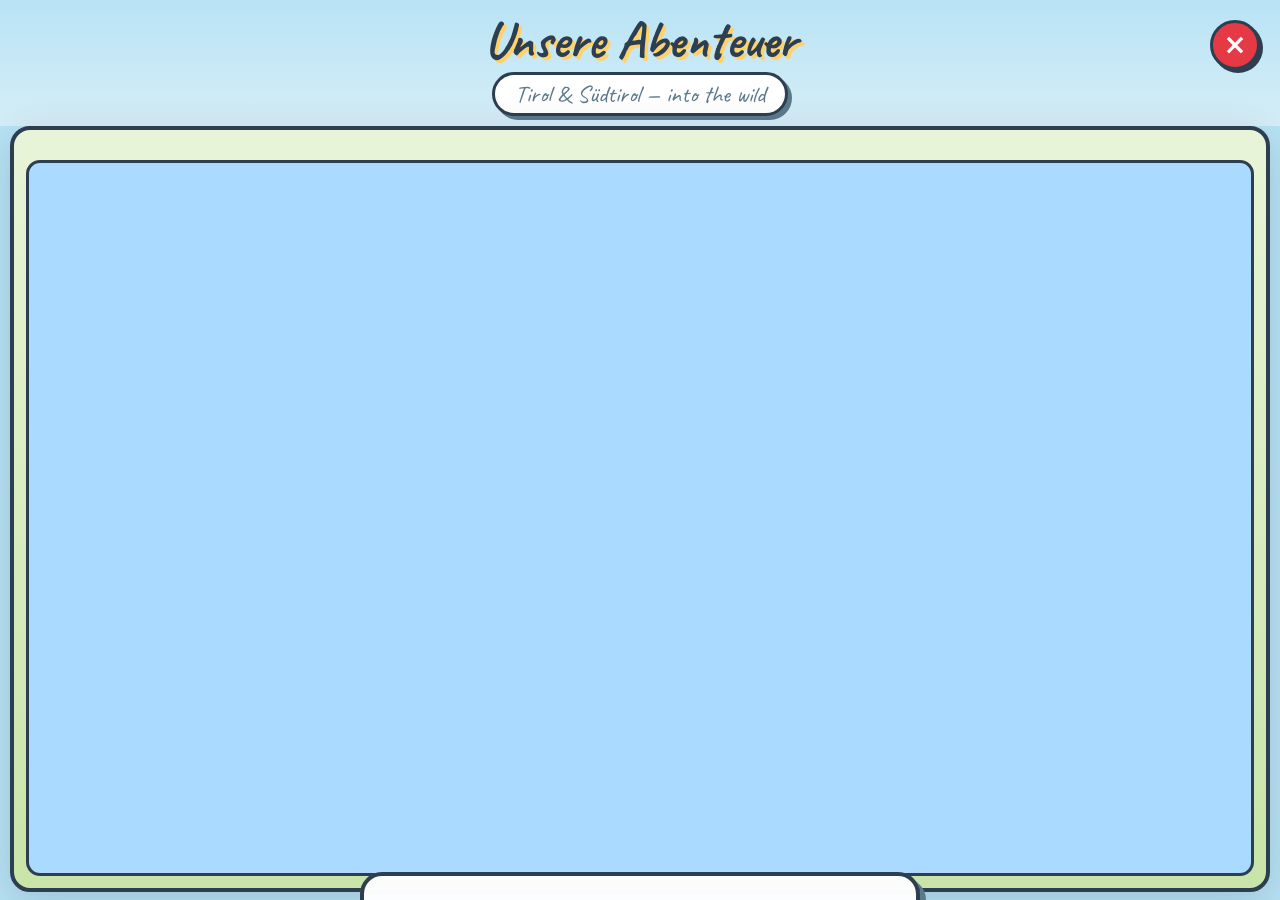
==== index.html @ 670a4014 "Add files via upload" ====
<!DOCTYPE html>
<html lang="de">
<head>
  <meta charset="UTF-8">
  <meta name="viewport" content="width=device-width, initial-scale=1.0">
  <title>Unsere Abenteuer – Tirol & Südtirol</title>
  <style>
    body {
      margin: 0;
      font-family: system-ui, -apple-system, "Segoe UI", Roboto, sans-serif;
      background: #b8e3f5;
      color: #2c3e50;
      min-height: 100vh;
      display: flex;
      align-items: center;
      justify-content: center;
      text-align: center;
    }
    .landing { padding: 30px; }
    .landing h1 { font-size: 30px; margin-bottom: 10px; }
    .landing p { opacity: 0.85; margin-bottom: 24px; }
  </style>
  <link rel="stylesheet" href="abenteuer-widget.css?v=27">
</head>
<body>

  <div class="landing">
    <h1>Unsere Reise durch Tirol &amp; Südtirol</h1>
    <p>Klick auf den Button, um unsere Klassenausflüge interaktiv zu erkunden.</p>
    <button class="ab-widget-trigger">🗺️ Reise ansehen</button>
  </div>

  <script src="abenteuer-data.js?v=27"></script>
  <script src="abenteuer-widget.js?v=27"></script>
  <script>
    window.AbenteuerWidget.init({
      autoOpen: true,                          // Karte öffnet sich direkt beim Laden
      triggerSelector: '.ab-widget-trigger',
      loadFonts: true
    });
  </script>

</body>
</html>
---- abenteuer-widget.css ----
/* ============================================================
   ABENTEUER-WIDGET — Stylesheet
   Alles unter dem Namespace .ab-widget eingegrenzt,
   damit es nicht mit dem Host-Stylesheet kollidiert.
   ============================================================ */

/* Fonts werden aus dem JS dynamisch geladen, aber falls schon vorhanden: */
.ab-widget,
.ab-widget * {
  box-sizing: border-box;
  margin: 0;
  padding: 0;
}

/* ===== Trigger-Button (optional auf der Host-Seite) ===== */
.ab-widget-trigger {
  display: inline-flex;
  align-items: center;
  gap: 10px;
  font-family: 'Patrick Hand', system-ui, sans-serif;
  font-size: 20px;
  background: #ffd166;
  color: #2c3e50;
  padding: 14px 28px;
  border: 3px solid #2c3e50;
  border-radius: 16px;
  box-shadow: 4px 4px 0 #2c3e50;
  cursor: pointer;
  transition: transform 0.1s;
  text-decoration: none;
}
.ab-widget-trigger:hover { transform: translate(-2px, -2px); box-shadow: 6px 6px 0 #2c3e50; }
.ab-widget-trigger:active { transform: translate(2px, 2px); box-shadow: 2px 2px 0 #2c3e50; }

/* ===== Fullscreen-Overlay ===== */
.ab-widget {
  position: fixed;
  inset: 0;
  z-index: 999999;
  background: #b8e3f5;
  font-family: 'Patrick Hand', system-ui, sans-serif;
  color: #2c3e50;
  overflow-y: auto;
  overflow-x: hidden;
  display: none;
}
.ab-widget.ab-open {
  display: flex;
  flex-direction: column;
  animation: ab-fadeIn 0.3s ease;
}
@keyframes ab-fadeIn { from { opacity: 0; } to { opacity: 1; } }

/* Body-Lock, wenn Widget offen */
body.ab-widget-open { overflow: hidden; }

/* ===== Close-Button (oben rechts, immer sichtbar) ===== */
.ab-close-btn {
  position: fixed;
  top: 20px;
  right: 20px;
  width: 50px;
  height: 50px;
  background: #e63946;
  color: white;
  border: 3px solid #2c3e50;
  border-radius: 50%;
  font-size: 28px;
  cursor: pointer;
  font-weight: bold;
  box-shadow: 3px 3px 0 #2c3e50;
  transition: transform 0.15s;
  z-index: 1000000;
  display: flex;
  align-items: center;
  justify-content: center;
  font-family: system-ui, sans-serif;
  line-height: 1;
  padding: 0;
}
.ab-close-btn:hover { transform: scale(1.1); }
.ab-close-btn:active { transform: scale(0.95); }

/* ===== Header ===== */
.ab-widget header {
  order: 1;
  flex-shrink: 0;
  text-align: center;
  padding: 14px 20px 10px;
  background: linear-gradient(180deg, #b8e3f5 0%, #d6eef7 100%);
  position: relative;
}
.ab-widget h1 {
  font-family: 'Caveat', cursive;
  font-size: 52px;
  color: #2c3e50;
  text-shadow: 3px 3px 0 #ffd166;
  line-height: 1;
}
.ab-widget .ab-subtitle {
  font-family: 'Caveat', cursive;
  font-size: 24px;
  color: #5a7a8a;
  background: white;
  display: inline-block;
  padding: 4px 20px;
  border-radius: 30px;
  border: 3px solid #2c3e50;
  margin-top: 6px;
  box-shadow: 4px 4px 0 #5a7a8a;
}

/* ===== Teaser: Berge + Box ===== */
.ab-teaser-wrap {
  order: 3;
  flex-shrink: 0;
  max-width: 1300px;
  margin: 0 auto;
  padding: 10px 60px 30px;
  position: relative;
  z-index: 2;
}
.ab-teaser-wrap img.ab-berge-img {
  width: 100%;
  height: auto;
  display: block;
  filter: drop-shadow(0 6px 8px rgba(44,62,80,0.2));
  pointer-events: none;
}
.ab-teaser-box {
  width: min(560px, 65%);
  margin: -40px auto 0;
  background: rgba(255, 255, 255, 0.96);
  backdrop-filter: blur(4px);
  border: 4px solid #2c3e50;
  border-radius: 22px;
  padding: 22px 28px;
  box-shadow: 6px 6px 0 #5a7a8a;
  position: relative;
  z-index: 3;
}
.ab-teaser-box h2 {
  font-family: 'Caveat', cursive;
  font-size: 38px;
  color: #2c3e50;
  text-align: center;
  line-height: 1;
  margin-bottom: 4px;
  text-shadow: 2px 2px 0 #ffd166;
}
.ab-teaser-box .ab-school-year-wrap { text-align: center; }
.ab-teaser-box .ab-school-year {
  display: inline-block;
  background: #ffd166;
  border: 2px solid #2c3e50;
  border-radius: 16px;
  padding: 2px 14px;
  font-size: 17px;
  color: #2c3e50;
  margin: 4px auto 14px;
}
.ab-teaser-box p {
  font-family: 'Patrick Hand', cursive;
  font-size: 18px;
  line-height: 1.5;
  color: #2c3e50;
  margin-bottom: 8px;
}
.ab-teaser-box p:last-child { margin-bottom: 0; }

/* ===== Map-Karte ===== */
.ab-map-wrapper {
  order: 2;
  flex-shrink: 0;
  max-width: none;
  margin: 0;
  padding: 0 10px 10px;
  display: flex;
  flex-direction: column;
}
.ab-map-card {
  background: linear-gradient(180deg, #e8f4d8 0%, #c8e4a8 100%);
  border-radius: 20px;
  padding: 12px;
  padding-top: 30px;
  box-shadow: 0 10px 40px rgba(44, 62, 80, 0.2);
  border: 4px solid #2c3e50;
  position: relative;
}
.ab-map-svg-container {
  position: relative;
  width: 100%;
  aspect-ratio: 1200/700;
  max-height: calc(100vh - 160px);
  background: linear-gradient(180deg, #d6eef7 0%, #b8e3f5 100%);
  border-radius: 14px;
  overflow: hidden;
  border: 3px solid #2c3e50;
  touch-action: none;
  cursor: grab;
}

/* ===== Echte Karte (Leaflet) ===== */
.ab-leaflet-map {
  width: 100%;
  aspect-ratio: 1200/700;
  max-height: calc(100vh - 160px);
  border-radius: 14px;
  overflow: hidden;
  border: 3px solid #2c3e50;
  background: #aadaff;
}
.ab-leaflet-pin { background: none; border: none; }
.ab-leaflet-pin svg { filter: drop-shadow(1px 3px 2px rgba(0,0,0,0.3)); }
.ab-leaflet-label {
  background: rgba(255,255,255,0.92);
  border: 2px solid #2c3e50;
  border-radius: 10px;
  padding: 2px 8px;
  font-family: 'Caveat', cursive;
  font-weight: 700;
  font-size: 16px;
  color: #2c3e50;
  box-shadow: 2px 2px 0 rgba(44,62,80,0.25);
  white-space: nowrap;
}
.ab-leaflet-label.leaflet-tooltip-top::before { border-top-color: #2c3e50; }
.ab-map-svg-container.ab-panning { cursor: grabbing; }
.ab-map-svg-inner { width: 100%; height: 100%; }
.ab-map-svg-inner svg { width: 100%; height: 100%; display: block; }

/* Zoom-Controls */
.ab-zoom-controls {
  position: absolute;
  bottom: 15px;
  right: 15px;
  display: flex;
  flex-direction: column;
  gap: 8px;
  z-index: 10;
}
.ab-zoom-btn {
  width: 44px;
  height: 44px;
  background: white;
  border: 3px solid #2c3e50;
  border-radius: 12px;
  font-size: 24px;
  font-weight: 700;
  cursor: pointer;
  box-shadow: 3px 3px 0 #2c3e50;
  color: #2c3e50;
  font-family: 'Patrick Hand', cursive;
  line-height: 1;
  transition: transform 0.1s;
  user-select: none;
  padding: 0;
}
.ab-zoom-btn:active { transform: translate(2px, 2px); box-shadow: 1px 1px 0 #2c3e50; }
.ab-zoom-btn:hover { background: #ffd166; }

/* ===== Karten-Elemente ===== */
.ab-tirol-shape {
  fill: #a8d68a;
  stroke: #2c3e50;
  stroke-width: 2.5;
  stroke-linejoin: round;
  filter: drop-shadow(3px 5px 0 rgba(44,62,80,0.15));
}
.ab-suedtirol-shape {
  fill: #f0d896;
  stroke: #2c3e50;
  stroke-width: 2.5;
  stroke-linejoin: round;
  filter: drop-shadow(3px 5px 0 rgba(44,62,80,0.15));
}

.ab-pin-group { cursor: pointer; }
.ab-pin-shape { transition: transform 0.3s ease; transform-origin: 0 0; transform-box: fill-box; }
.ab-pin-group:hover .ab-pin-shape { transform: translate(0, -6px) scale(1.08); }
.ab-pin-number {
  font-family: 'Caveat', cursive;
  font-size: 22px;
  font-weight: 700;
  fill: #2c3e50;
  pointer-events: none;
  user-select: none;
  transition: transform 0.3s ease;
}
.ab-pin-group:hover .ab-pin-number {
  transform: translateY(-6px) scale(1.08);
  transform-origin: 0 0;
  transform-box: fill-box;
}
.ab-pin-label {
  font-family: 'Caveat', cursive;
  font-size: 24px;
  fill: #2c3e50;
  font-weight: 700;
  pointer-events: none;
  user-select: none;
  paint-order: stroke;
  stroke: white;
  stroke-width: 5px;
  stroke-linejoin: round;
}

@keyframes ab-dropPin {
  0%   { transform: translateY(-200px) scale(0.5); opacity: 0; }
  60%  { transform: translateY(10px) scale(1.1); opacity: 1; }
  80%  { transform: translateY(-5px) scale(0.95); }
  100% { transform: translateY(0) scale(1); }
}
.ab-pin-drop {
  animation: ab-dropPin 0.7s cubic-bezier(0.34, 1.56, 0.64, 1) both;
  transform-origin: 0 0;
  transform-box: fill-box;
}

.ab-route-path {
  fill: none;
  stroke: #d4691a;
  stroke-width: 4;
  stroke-dasharray: 10 8;
  stroke-linecap: round;
  opacity: 0.7;
  animation: ab-dash 1s linear infinite;
}
@keyframes ab-dash { to { stroke-dashoffset: -18; } }

/* ===== Station-Modal ===== */
.ab-modal-overlay {
  position: fixed;
  inset: 0;
  background: rgba(44, 62, 80, 0.7);
  backdrop-filter: blur(5px);
  display: none;
  align-items: center;
  justify-content: center;
  z-index: 1000001;
  padding: 20px;
}
.ab-modal-overlay.ab-show { display: flex; animation: ab-fadeIn 0.3s; }
.ab-modal {
  background: white;
  border-radius: 25px;
  max-width: 900px;
  width: 100%;
  max-height: 90vh;
  overflow-y: auto;
  border: 4px solid #2c3e50;
  box-shadow: 8px 8px 0 #5a7a8a;
  animation: ab-pop 0.4s cubic-bezier(0.34, 1.56, 0.64, 1);
  position: relative;
}
@keyframes ab-pop {
  0%   { transform: scale(0.5); opacity: 0; }
  100% { transform: scale(1); opacity: 1; }
}
.ab-modal-header {
  padding: 25px 30px;
  border-bottom: 3px dashed #2c3e50;
  position: relative;
}
.ab-modal-emoji { font-size: 60px; }
.ab-modal-title {
  font-family: 'Caveat', cursive;
  font-size: 48px;
  color: #2c3e50;
  line-height: 1.1;
  margin: 5px 0;
}
.ab-modal-subtitle {
  font-size: 20px;
  color: #5a7a8a;
}
.ab-modal-date {
  display: inline-block;
  background: #ffd166;
  padding: 4px 16px;
  border-radius: 20px;
  border: 2px solid #2c3e50;
  font-size: 18px;
  margin-top: 8px;
}
.ab-modal-close-btn {
  position: absolute;
  top: 20px;
  right: 20px;
  width: 44px;
  height: 44px;
  background: #e63946;
  color: white;
  border: 3px solid #2c3e50;
  border-radius: 50%;
  font-size: 24px;
  cursor: pointer;
  font-weight: bold;
  box-shadow: 3px 3px 0 #2c3e50;
  transition: transform 0.15s;
  font-family: system-ui, sans-serif;
  line-height: 1;
  padding: 0;
}
.ab-modal-close-btn:hover { transform: scale(1.1); }
.ab-modal-body { padding: 25px 30px 30px; }
.ab-modal-desc {
  font-size: 22px;
  line-height: 1.5;
  color: #333;
  background: #f4f1e8;
  padding: 20px;
  border-radius: 15px;
  border-left: 6px solid #ffd166;
  margin-bottom: 20px;
}
.ab-photo-grid {
  display: grid;
  grid-template-columns: repeat(3, 1fr);
  gap: 12px;
}
.ab-photo {
  aspect-ratio: 4/3;
  overflow: hidden;
  border-radius: 12px;
  border: 3px solid #2c3e50;
  cursor: pointer;
  box-shadow: 3px 3px 0 #5a7a8a;
  transition: transform 0.2s;
}
.ab-photo:hover { transform: translateY(-3px) rotate(-1deg); }
.ab-photo img { width: 100%; height: 100%; object-fit: cover; }

/* ===== Kinder-Zitate ===== */
.ab-quote-row {
  grid-column: 1 / -1;
  display: flex;
  flex-wrap: wrap;
  gap: 12px;
  margin: 4px 0;
}
.ab-quote {
  flex: 1 1 200px;
  background: #f5f5f5;
  border-left: 5px solid #b0b0b0;
  border-radius: 0 12px 12px 0;
  margin: 0;
  padding: 12px 16px;
  font-family: 'Caveat', cursive;
  font-size: 19px;
  color: #2c3e50;
  line-height: 1.4;
  box-shadow: 2px 2px 0 rgba(0,0,0,0.08);
}
.ab-quote-frage {
  display: block;
  margin-bottom: 6px;
  font-family: 'Patrick Hand', cursive;
  font-style: italic;
  font-size: 16px;
  color: #5a7a8a;
}
.ab-quote-cite {
  display: block;
  margin-top: 6px;
  font-family: 'Patrick Hand', cursive;
  font-style: normal;
  font-size: 15px;
  color: #8a8a8a;
  text-align: right;
}


/* ===== Lightbox für Einzelfotos ===== */
.ab-lightbox {
  position: fixed;
  inset: 0;
  background: rgba(0,0,0,0.95);
  display: none;
  align-items: center;
  justify-content: center;
  z-index: 1000002;
  cursor: pointer;
  padding: 20px;
}
.ab-lightbox.ab-show { display: flex; animation: ab-fadeIn 0.3s; }
.ab-lightbox img {
  max-width: 95vw;
  max-height: 95vh;
  border-radius: 8px;
  border: 4px solid white;
}
.ab-lb-prev, .ab-lb-next {
  position: absolute;
  top: 50%;
  transform: translateY(-50%);
  background: none;
  border: none;
  font-size: 56px;
  line-height: 1;
  cursor: pointer;
  color: white;
  text-shadow: 0 2px 6px rgba(0,0,0,0.6);
  z-index: 2;
  padding: 0 12px;
  opacity: 0.85;
  transition: opacity 0.2s;
}
.ab-lb-prev:hover, .ab-lb-next:hover { opacity: 1; }
.ab-lb-prev { left: 8px; }
.ab-lb-next { right: 8px; }
.ab-lb-counter {
  position: absolute;
  bottom: 20px;
  left: 50%;
  transform: translateX(-50%);
  color: white;
  font-family: 'Caveat', cursive;
  font-size: 22px;
  background: rgba(0,0,0,0.5);
  padding: 4px 16px;
  border-radius: 14px;
  pointer-events: none;
}

/* ===== Responsive ===== */
@media (max-width: 900px) {
  /* Reihenfolge: Header → Karte → Teaser */
  .ab-widget,
  .ab-widget.ab-open {
    display: flex;
    flex-direction: column;
  }
  .ab-widget header { order: 1; }
  .ab-map-wrapper   { order: 2; }
  .ab-teaser-wrap   { order: 3; }

  .ab-widget h1 { font-size: 48px; }
  .ab-widget .ab-subtitle { font-size: 24px; padding: 6px 20px; }
  .ab-teaser-wrap { padding: 0 20px; margin-top: 0; }
  .ab-teaser-wrap img.ab-berge-img { display: none; }
  .ab-teaser-box { width: min(560px, 90%); margin: 16px auto; padding: 18px 20px; }
  .ab-teaser-box h2 { font-size: 30px; }
  .ab-teaser-box p { font-size: 16px; }
  .ab-map-wrapper { padding: 0 10px; }
  .ab-map-card { padding: 15px; padding-top: 30px; border-radius: 20px; }
  .ab-modal-title { font-size: 32px; }
  .ab-modal-emoji { font-size: 40px; }
  .ab-modal-desc { font-size: 18px; }
  .ab-photo-grid { grid-template-columns: repeat(2, 1fr); }
  .ab-pin-label { font-size: 24px; }
  .ab-close-btn { width: 44px; height: 44px; top: 15px; right: 15px; font-size: 22px; }
}

@media (max-width: 500px) {
  /* Layout-Reihenfolge: Header → Karte → Teaser */
  .ab-widget,
  .ab-widget.ab-open {
    display: flex;
    flex-direction: column;
  }
  .ab-widget header   { order: 1; padding: 12px 15px 4px; }
  .ab-map-wrapper     { order: 2; }
  .ab-teaser-wrap     { order: 3; }

  .ab-widget h1 { font-size: 32px; }
  .ab-widget .ab-subtitle { font-size: 17px; padding: 4px 14px; }

  /* Karte */
  .ab-map-wrapper { padding: 0 8px; margin-top: 8px; }
  .ab-map-card { padding: 10px; padding-top: 20px; border-radius: 16px; }


  /* Teaser unterhalb der Karte — kompakt, ohne Bergbild */
  .ab-teaser-wrap { padding: 12px 12px 20px; margin: 0; }
  .ab-teaser-wrap img.ab-berge-img { display: none; }
  .ab-teaser-box {
    width: 100%;
    margin: 0 auto;
    padding: 14px 16px;
    box-sizing: border-box;
  }
  .ab-teaser-box h2 { font-size: 22px; margin-bottom: 2px; }
  .ab-teaser-box .ab-school-year { font-size: 14px; padding: 2px 10px; margin-bottom: 10px; }
  .ab-teaser-box p { display: block; font-size: 14px; line-height: 1.4; }

  /* Modal */
  .ab-modal-header { padding: 20px; padding-top: 60px; }
  .ab-modal-body { padding: 20px; }
  .ab-photo-grid { grid-template-columns: repeat(2, 1fr); gap: 8px; }
  .ab-zoom-btn { width: 38px; height: 38px; font-size: 20px; }
  .ab-pin-label { font-size: 18px; }
}
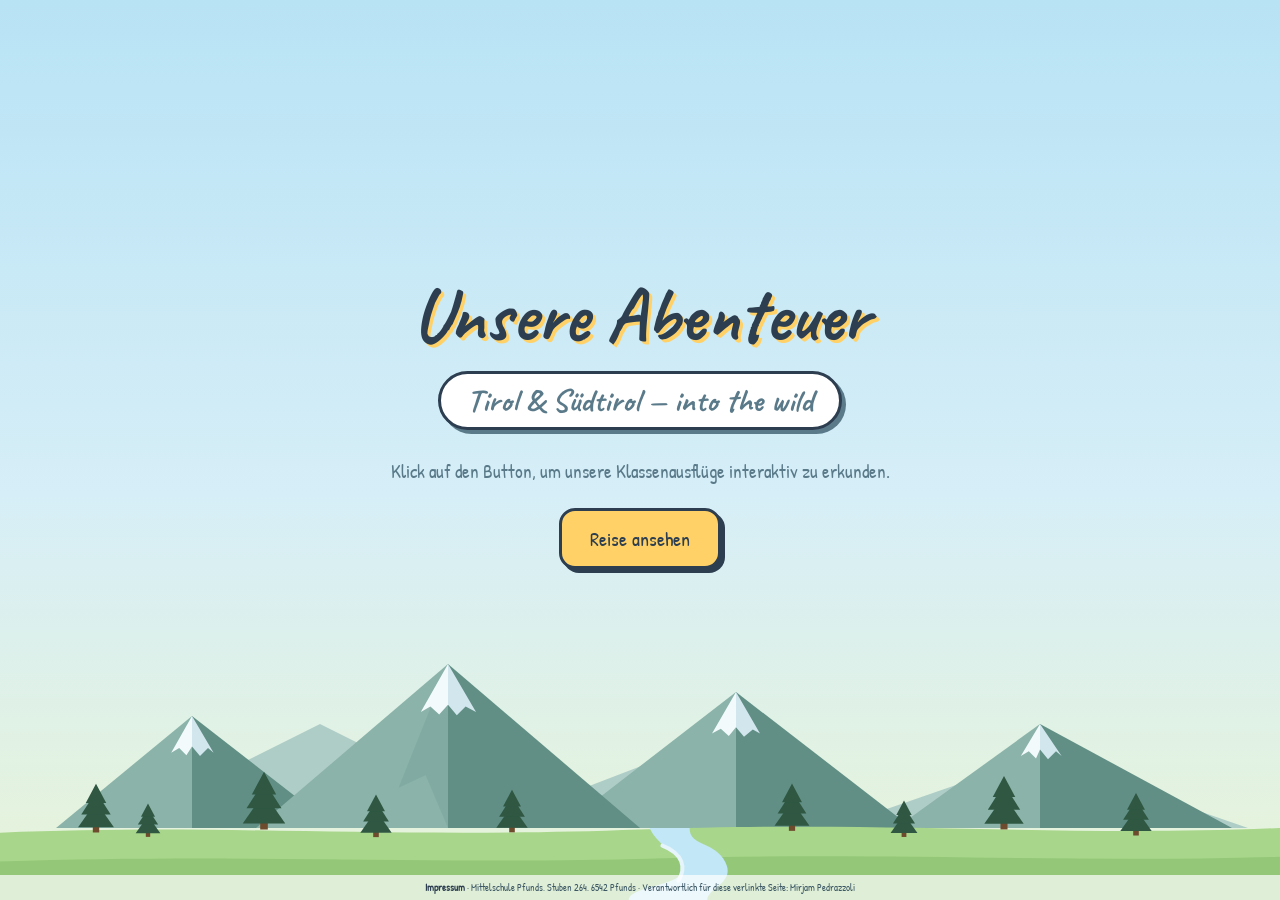
==== commit cfa20056: "Add files via upload" ====
--- a/index.html
+++ b/index.html
@@ -3,40 +3,171 @@
 <head>
   <meta charset="UTF-8">
   <meta name="viewport" content="width=device-width, initial-scale=1.0">
+  <meta name="robots" content="noindex, nofollow">
   <title>Unsere Abenteuer – Tirol & Südtirol</title>
+
+  <!-- Handschrift-Fonts (wie im Widget) -->
+  <link rel="preconnect" href="https://fonts.googleapis.com">
+  <link rel="preconnect" href="https://fonts.gstatic.com" crossorigin>
+  <link href="https://fonts.googleapis.com/css2?family=Caveat:wght@600;700&family=Patrick+Hand&display=swap" rel="stylesheet">
+
   <style>
+    html, body { height: 100%; }
     body {
       margin: 0;
-      font-family: system-ui, -apple-system, "Segoe UI", Roboto, sans-serif;
-      background: #b8e3f5;
+      font-family: 'Patrick Hand', system-ui, -apple-system, sans-serif;
+      background: linear-gradient(180deg, #b8e3f5 0%, #d6eef7 55%, #e8f4d8 100%);
       color: #2c3e50;
       min-height: 100vh;
       display: flex;
+      flex-direction: column;
       align-items: center;
       justify-content: center;
       text-align: center;
+      overflow: hidden;
+      position: relative;
     }
-    .landing { padding: 30px; }
-    .landing h1 { font-size: 30px; margin-bottom: 10px; }
-    .landing p { opacity: 0.85; margin-bottom: 24px; }
+
+    /* Berg-Panorama als Hintergrund — skaliert mit der Breite, wird nie abgeschnitten */
+    .mountains {
+      position: fixed;
+      left: 0; right: 0; bottom: 0;
+      width: 100%;
+      height: auto;
+      z-index: 0;
+      pointer-events: none;
+      display: block;
+    }
+
+    .landing {
+      position: relative;
+      z-index: 2;
+      padding: 30px;
+      margin-bottom: 6vh;
+    }
+    .landing h1 {
+      font-family: 'Caveat', cursive;
+      font-weight: 700;
+      font-size: clamp(44px, 9vw, 76px);
+      color: #2c3e50;
+      text-shadow: 3px 3px 0 #ffd166;
+      line-height: 1;
+      margin: 0 0 18px;
+    }
+    .landing .subtitle {
+      font-family: 'Caveat', cursive;
+      font-weight: 700;
+      font-size: clamp(22px, 4.5vw, 32px);
+      color: #5a7a8a;
+      background: white;
+      display: inline-block;
+      padding: 6px 26px;
+      border-radius: 30px;
+      border: 3px solid #2c3e50;
+      box-shadow: 4px 4px 0 #5a7a8a;
+      margin-bottom: 28px;
+    }
+    .landing .hint {
+      font-size: 19px;
+      color: #5a7a8a;
+      margin: 0 0 24px;
+    }
+
+    /* Impressum-Fußzeile */
+    .impressum {
+      position: fixed;
+      bottom: 0; left: 0; right: 0;
+      z-index: 3;
+      padding: 6px 14px;
+      font-size: 10px;
+      line-height: 1.35;
+      color: #3a5563;
+      background: rgba(255,255,255,0.7);
+      text-align: center;
+    }
+    .impressum strong { color: #2c3e50; }
   </style>
-  <link rel="stylesheet" href="abenteuer-widget.css?v=27">
+
+  <link rel="stylesheet" href="abenteuer-widget.css?v=44">
 </head>
 <body>
 
+  <!-- Berg-Panorama (Flat-Design, breit – wird nie abgeschnitten) -->
+  <svg class="mountains" viewBox="0 0 1600 340" preserveAspectRatio="xMidYMax meet" xmlns="http://www.w3.org/2000/svg">
+    <!-- hintere Berge (heller, Tiefe) -->
+    <polygon points="140,250 400,120 660,250" fill="#aecdc6"/>
+    <polygon points="600,250 860,150 1120,250" fill="#aecdc6"/>
+    <polygon points="1040,250 1300,160 1560,250" fill="#aecdc6"/>
+
+    <!-- LINKER Gipfel -->
+    <polygon points="240,110 70,250 240,250" fill="#8bb3aa"/>
+    <polygon points="240,110 240,250 420,250" fill="#618f85"/>
+    <polygon points="240,110 214,156 224,150 233,159 240,148" fill="#f3fafc"/>
+    <polygon points="240,110 240,148 250,160 260,150 267,156" fill="#d2e6ed"/>
+
+    <!-- RECHTER Gipfel -->
+    <polygon points="1300,120 1120,250 1300,250" fill="#8bb3aa"/>
+    <polygon points="1300,120 1300,250 1540,250" fill="#618f85"/>
+    <polygon points="1300,120 1276,160 1286,154 1295,163 1300,152" fill="#f3fafc"/>
+    <polygon points="1300,120 1300,152 1310,164 1320,154 1327,160" fill="#d2e6ed"/>
+
+    <!-- ZENTRAL-RECHTER Gipfel -->
+    <polygon points="920,80 700,250 920,250" fill="#8bb3aa"/>
+    <polygon points="920,80 920,250 1140,250" fill="#618f85"/>
+    <polygon points="920,80 890,132 901,126 911,135 920,124" fill="#f3fafc"/>
+    <polygon points="920,80 920,124 930,136 941,127 950,132" fill="#d2e6ed"/>
+
+    <!-- ZENTRALER Hauptgipfel (am höchsten) -->
+    <polygon points="560,45 320,250 560,250" fill="#8bb3aa"/>
+    <polygon points="560,45 560,250 800,250" fill="#618f85"/>
+    <polygon points="560,45 498,200 532,184 560,250 560,45" fill="#7ba79d" opacity="0.55"/>
+    <polygon points="560,45 526,105 538,98 549,108 560,96" fill="#f3fafc"/>
+    <polygon points="560,45 560,96 571,109 582,98 595,105" fill="#d2e6ed"/>
+
+    <!-- Wiese (überdeckt Bergfüße) -->
+    <path d="M0,256 C 280,244 480,264 800,252 C 1120,240 1320,262 1600,250 L1600,340 L0,340 Z" fill="#a8d68a"/>
+    <path d="M0,292 C 300,282 520,296 820,288 C 1120,280 1340,294 1600,286 L1600,340 L0,340 Z" fill="#94c878"/>
+
+    <!-- Fluss -->
+    <path d="M812,250 C 824,278 862,284 852,306 C 846,322 786,324 786,340
+             L884,340 C 884,324 924,318 904,288 C 888,266 862,272 862,250 Z" fill="#c2e7f6"/>
+    <path d="M828,272 C 854,282 858,300 848,316" stroke="#e6f5fc" stroke-width="5" fill="none" stroke-linecap="round"/>
+
+    <!-- Tannen -->
+    <g fill="#2f5742">
+      <g transform="translate(120,254) scale(0.8)"><rect x="-5" y="-11" width="10" height="13" fill="#6e4b2c"/><polygon points="-28,-6 28,-6 0,-46"/><polygon points="-23,-26 23,-26 0,-62"/><polygon points="-16,-44 16,-44 0,-74"/></g>
+      <g transform="translate(185,260) scale(0.55)"><rect x="-5" y="-11" width="10" height="13" fill="#6e4b2c"/><polygon points="-28,-6 28,-6 0,-46"/><polygon points="-23,-26 23,-26 0,-62"/><polygon points="-16,-44 16,-44 0,-74"/></g>
+      <g transform="translate(330,250) scale(0.95)"><rect x="-5" y="-11" width="10" height="13" fill="#6e4b2c"/><polygon points="-28,-6 28,-6 0,-46"/><polygon points="-23,-26 23,-26 0,-62"/><polygon points="-16,-44 16,-44 0,-74"/></g>
+      <g transform="translate(470,260) scale(0.7)"><rect x="-5" y="-11" width="10" height="13" fill="#6e4b2c"/><polygon points="-28,-6 28,-6 0,-46"/><polygon points="-23,-26 23,-26 0,-62"/><polygon points="-16,-44 16,-44 0,-74"/></g>
+      <g transform="translate(640,254) scale(0.7)"><rect x="-5" y="-11" width="10" height="13" fill="#6e4b2c"/><polygon points="-28,-6 28,-6 0,-46"/><polygon points="-23,-26 23,-26 0,-62"/><polygon points="-16,-44 16,-44 0,-74"/></g>
+      <g transform="translate(990,252) scale(0.78)"><rect x="-5" y="-11" width="10" height="13" fill="#6e4b2c"/><polygon points="-28,-6 28,-6 0,-46"/><polygon points="-23,-26 23,-26 0,-62"/><polygon points="-16,-44 16,-44 0,-74"/></g>
+      <g transform="translate(1130,260) scale(0.6)"><rect x="-5" y="-11" width="10" height="13" fill="#6e4b2c"/><polygon points="-28,-6 28,-6 0,-46"/><polygon points="-23,-26 23,-26 0,-62"/><polygon points="-16,-44 16,-44 0,-74"/></g>
+      <g transform="translate(1255,250) scale(0.88)"><rect x="-5" y="-11" width="10" height="13" fill="#6e4b2c"/><polygon points="-28,-6 28,-6 0,-46"/><polygon points="-23,-26 23,-26 0,-62"/><polygon points="-16,-44 16,-44 0,-74"/></g>
+      <g transform="translate(1420,258) scale(0.7)"><rect x="-5" y="-11" width="10" height="13" fill="#6e4b2c"/><polygon points="-28,-6 28,-6 0,-46"/><polygon points="-23,-26 23,-26 0,-62"/><polygon points="-16,-44 16,-44 0,-74"/></g>
+    </g>
+  </svg>
+
   <div class="landing">
-    <h1>Unsere Reise durch Tirol &amp; Südtirol</h1>
-    <p>Klick auf den Button, um unsere Klassenausflüge interaktiv zu erkunden.</p>
-    <button class="ab-widget-trigger">🗺️ Reise ansehen</button>
+    <h1>Unsere Abenteuer</h1>
+    <div class="subtitle">Tirol &amp; Südtirol — into the wild</div>
+    <p class="hint">Klick auf den Button, um unsere Klassenausflüge interaktiv zu erkunden.</p>
+    <button class="ab-widget-trigger">Reise ansehen</button>
   </div>
 
-  <script src="abenteuer-data.js?v=27"></script>
-  <script src="abenteuer-widget.js?v=27"></script>
+  <footer class="impressum">
+    <strong>Impressum</strong> · Mittelschule Pfunds, Stuben 264, 6542 Pfunds ·
+    Verantwortlich für diese verlinkte Seite: Mirjam Pedrazzoli
+  </footer>
+
+  <script src="abenteuer-data.js?v=44"></script>
+  <script src="abenteuer-widget.js?v=44"></script>
   <script>
     window.AbenteuerWidget.init({
-      autoOpen: true,                          // Karte öffnet sich direkt beim Laden
+      autoOpen: false,
       triggerSelector: '.ab-widget-trigger',
-      loadFonts: true
+      photosPath: '',
+      loadFonts: true,
+      impressum: 'Impressum · Mittelschule Pfunds, Stuben 264, 6542 Pfunds · Verantwortlich für diese verlinkte Seite: Mirjam Pedrazzoli'
     });
   </script>
 
--- a/abenteuer-widget.css
+++ b/abenteuer-widget.css
@@ -119,6 +119,16 @@
   padding: 10px 60px 30px;
   position: relative;
   z-index: 2;
+}
+.ab-impressum {
+  order: 4;
+  flex-shrink: 0;
+  text-align: center;
+  padding: 10px 16px 18px;
+  font-family: 'Patrick Hand', system-ui, sans-serif;
+  font-size: 10px;
+  line-height: 1.35;
+  color: #5a7a8a;
 }
 .ab-teaser-wrap img.ab-berge-img {
   width: 100%;
